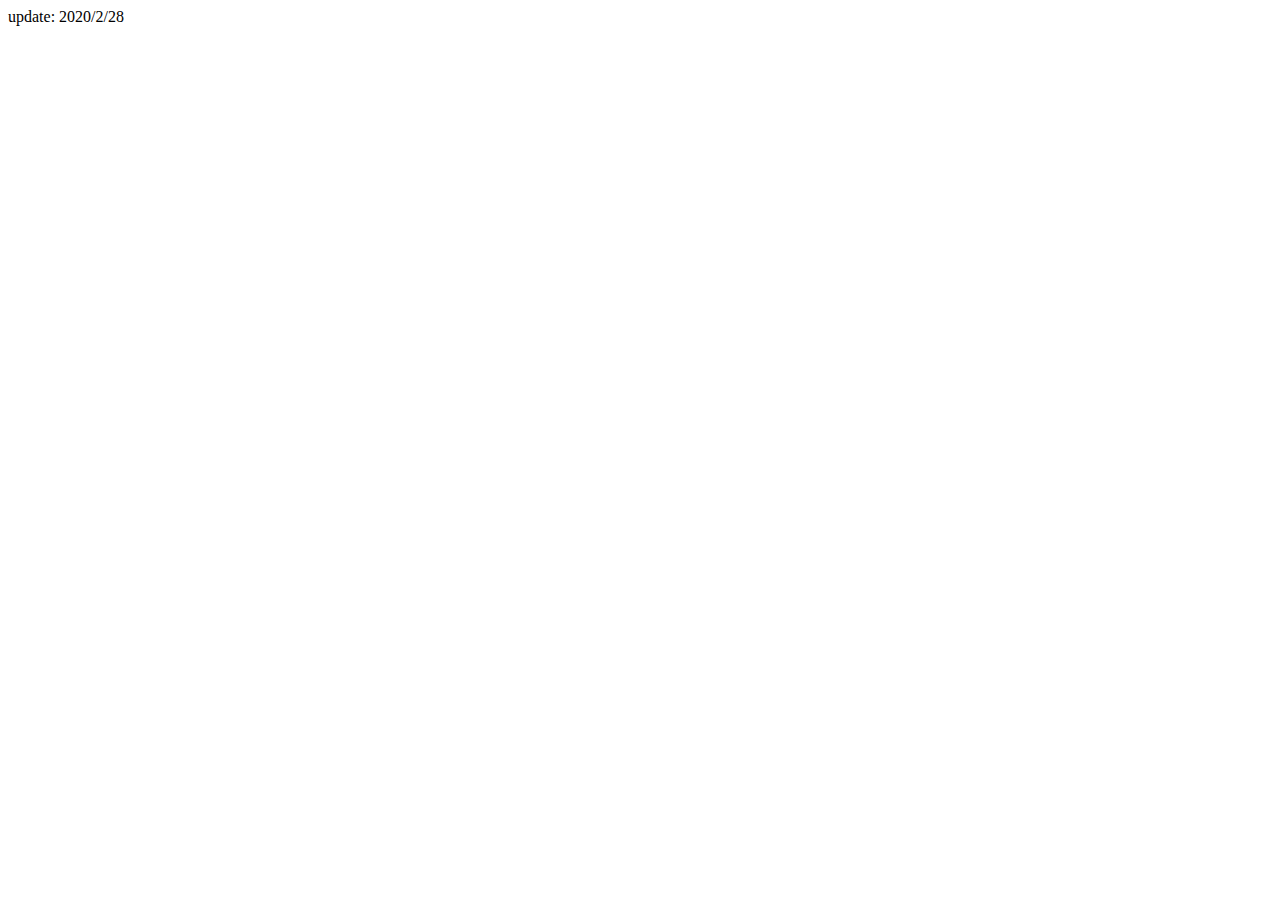
==== corona.html @ 682d278f "add corona info" ====
<!DOCTYPE html>
<html lang="jp">
<head>
    <meta charset="UTF-8">
    <title>corona</title>
    <link rel="stylesheet" href="index.css" type="text/css">
</head>
<body>
<div>update: 2020/2/28</div>
<iframe src="https://zswebhosting.s3-ap-northeast-1.amazonaws.com/corona_progress.html" width="1000" height="800" frameborder="0" style="border:0" allowfullscreen></iframe>

</body>
</html>
---- index.css ----
h1{
    color: darkslategray;
}
h2{
    color: darkblue;
}

h3{
    color: blue;
}

.projects{
    margin-left: 10px;
}

.project{
    margin-left: 20px;
}

.project_results{
    margin-left: 30px;
}
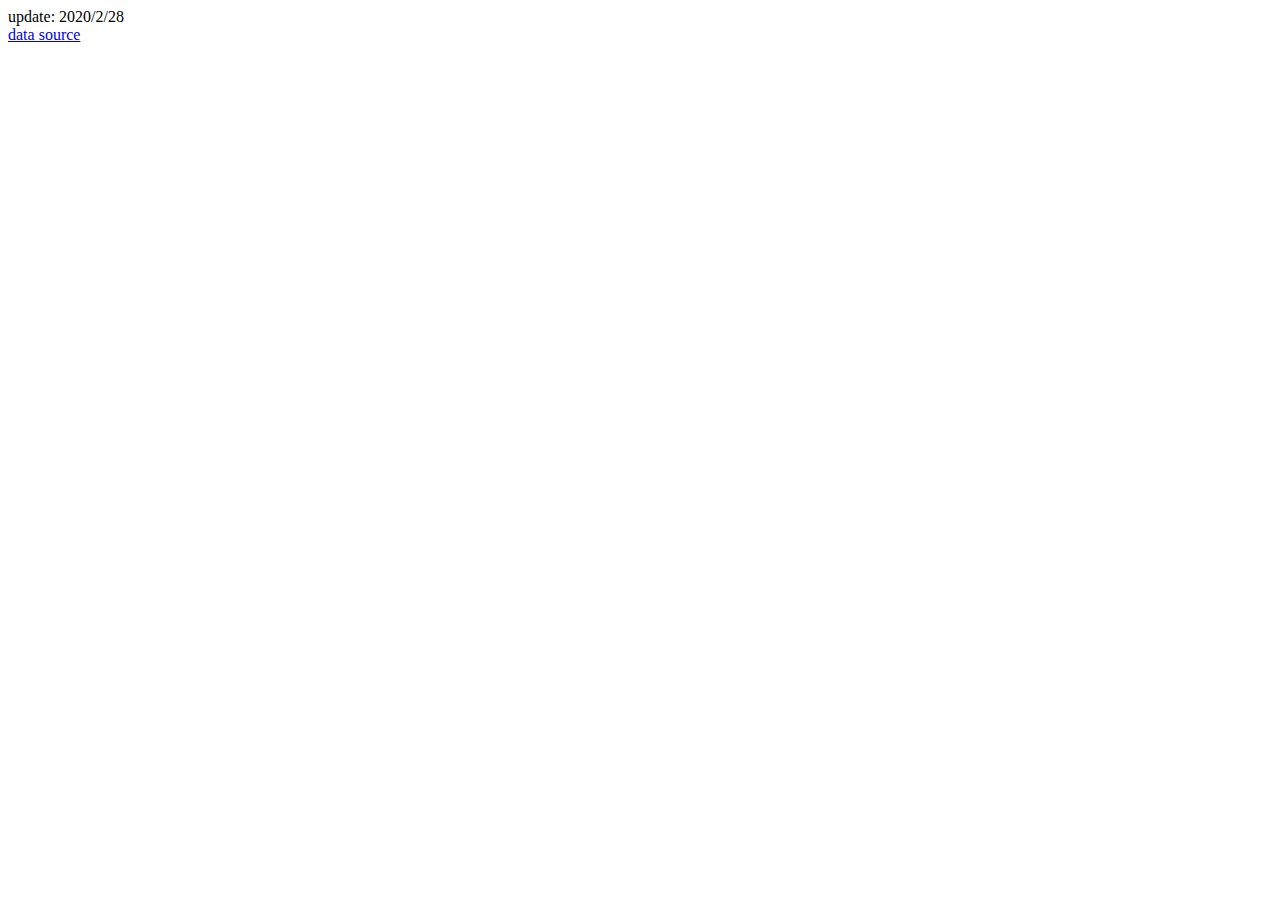
==== commit eb855f84: "add data source" ====
--- a/corona.html
+++ b/corona.html
@@ -6,7 +6,10 @@
     <link rel="stylesheet" href="index.css" type="text/css">
 </head>
 <body>
-<div>update: 2020/2/28</div>
+<div>update: 2020/2/28
+<br />
+<a href="https://www.mhlw.go.jp/stf/seisakunitsuite/bunya/0000121431_00086.html">data source</a>
+</div>
 <iframe src="https://zswebhosting.s3-ap-northeast-1.amazonaws.com/corona_progress.html" width="1000" height="800" frameborder="0" style="border:0" allowfullscreen></iframe>
 
 </body>
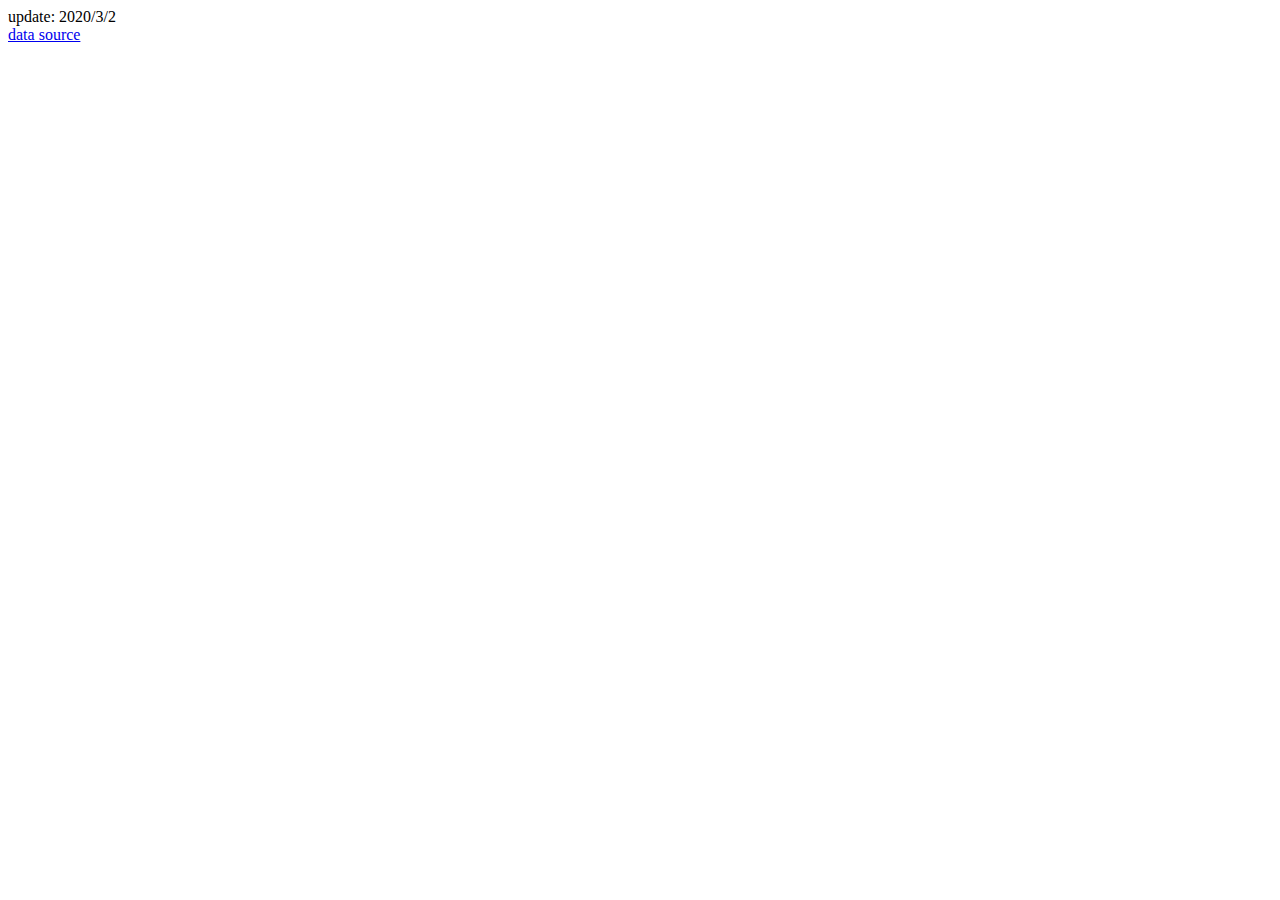
==== commit e3239d95: "update date" ====
--- a/corona.html
+++ b/corona.html
@@ -6,7 +6,7 @@
     <link rel="stylesheet" href="index.css" type="text/css">
 </head>
 <body>
-<div>update: 2020/2/28
+<div>update: 2020/3/2
 <br />
 <a href="https://www.mhlw.go.jp/stf/seisakunitsuite/bunya/0000121431_00086.html">data source</a>
 </div>
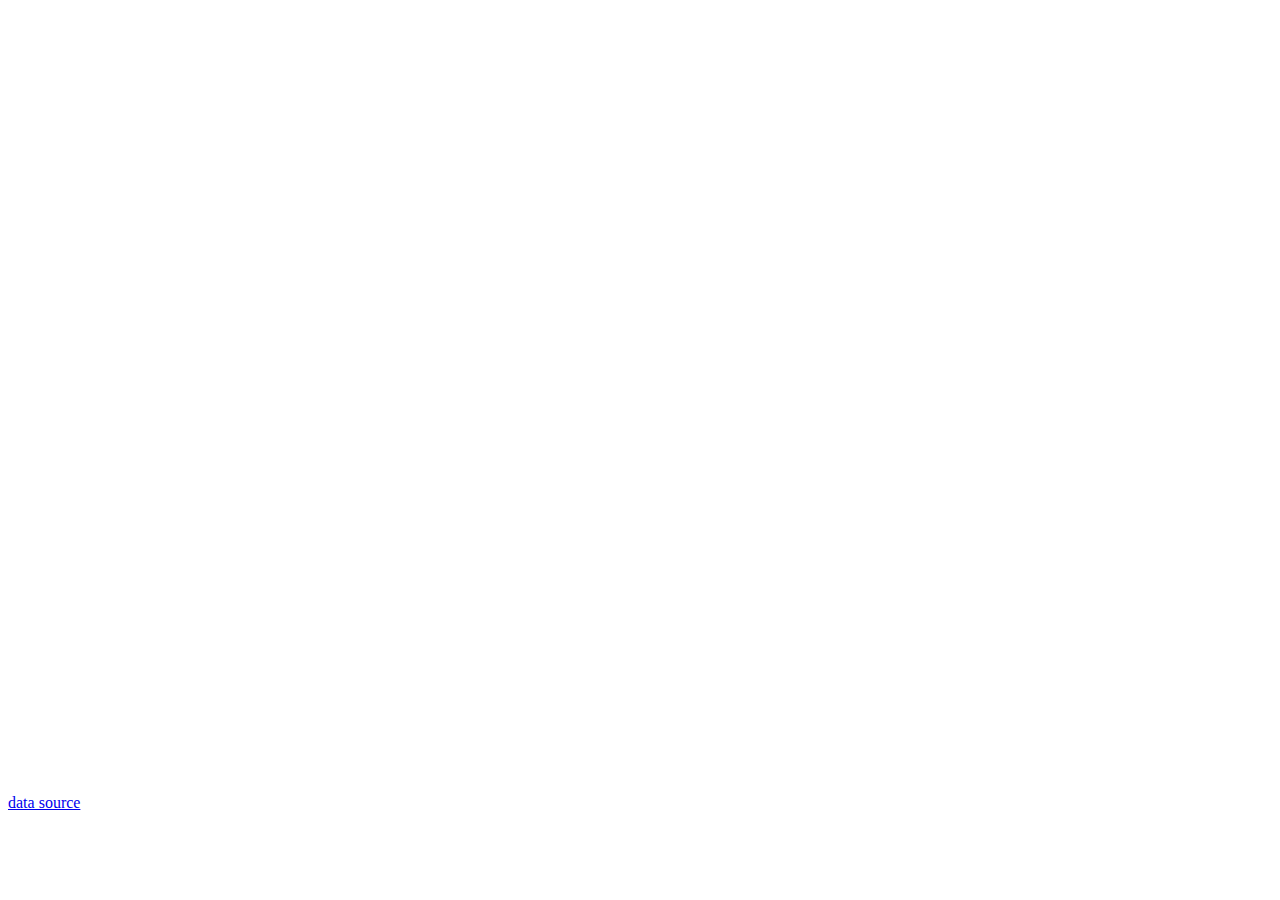
==== commit 57d0049b: "move update date to graph" ====
--- a/corona.html
+++ b/corona.html
@@ -6,8 +6,6 @@
     <link rel="stylesheet" href="index.css" type="text/css">
 </head>
 <body>
-<div>update: 2020/3/2
-<br />
 <a href="https://www.mhlw.go.jp/stf/seisakunitsuite/bunya/0000121431_00086.html">data source</a>
 </div>
 <iframe src="https://zswebhosting.s3-ap-northeast-1.amazonaws.com/corona_progress.html" width="1000" height="800" frameborder="0" style="border:0" allowfullscreen></iframe>
